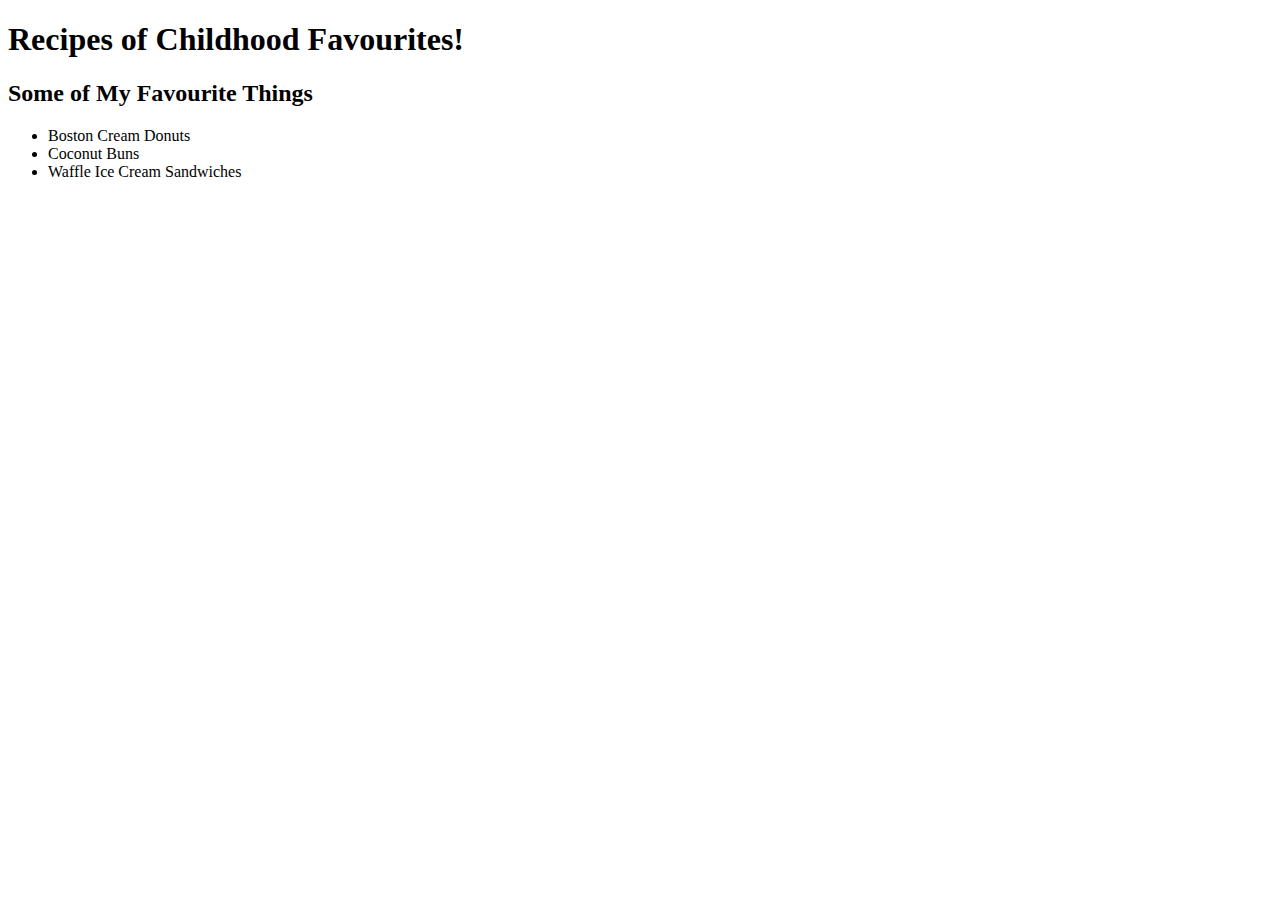
==== index.html @ d80839b7 "Create the base html pages for the recipe site" ====
<!DOCTYPE html>
<html lang="en">
    <head>
        <meta charset="UTF-8">
        <title>Recipes of Childhood Favourites</title>
    </head>

    <body>
        <h1>Recipes of Childhood Favourites!</h1>
        <h2>Some of My Favourite Things</h2>
            <ul>
                <li href="recipes/boston-cream.html">Boston Cream Donuts</li>
                <li href="recipes/coconut-buns.html">Coconut Buns</li>
                <li href="recipes/waffle-sandwich.html"">Waffle Ice Cream Sandwiches</li>
            </ul>
    </body>
</html>
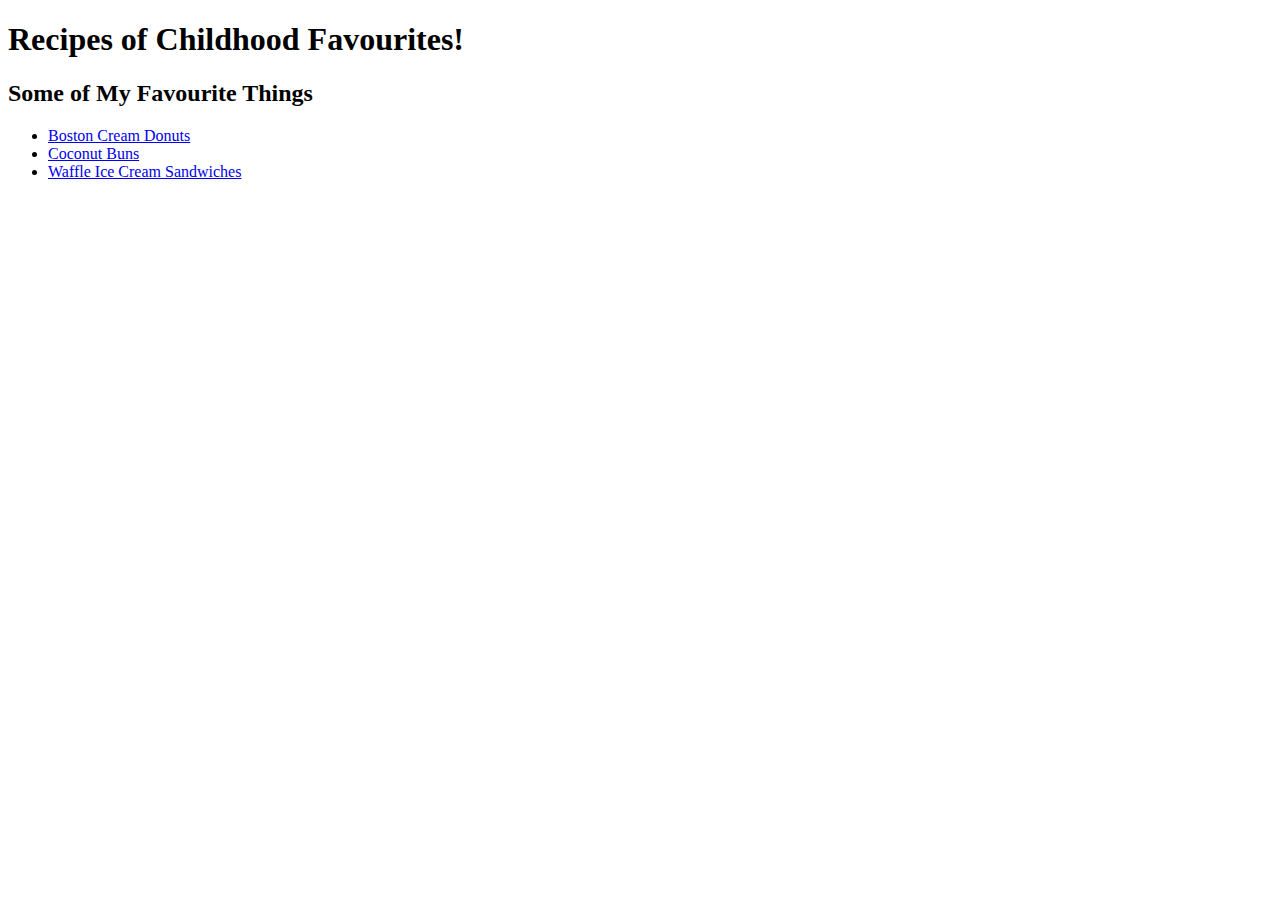
==== commit 21b91ab2: "Fix spelling error and link error on main page" ====
--- a/index.html
+++ b/index.html
@@ -9,9 +9,9 @@
         <h1>Recipes of Childhood Favourites!</h1>
         <h2>Some of My Favourite Things</h2>
             <ul>
-                <li href="recipes/boston-cream.html">Boston Cream Donuts</li>
-                <li href="recipes/coconut-buns.html">Coconut Buns</li>
-                <li href="recipes/waffle-sandwich.html"">Waffle Ice Cream Sandwiches</li>
+                <li><a href="recipes/boston-cream.html">Boston Cream Donuts</a></li>
+                <li><a href="recipes/coconut-buns.html">Coconut Buns</a></li>
+                <li><a href="recipes/waffle-sandwich.html">Waffle Ice Cream Sandwiches</a></li>
             </ul>
     </body>
 </html>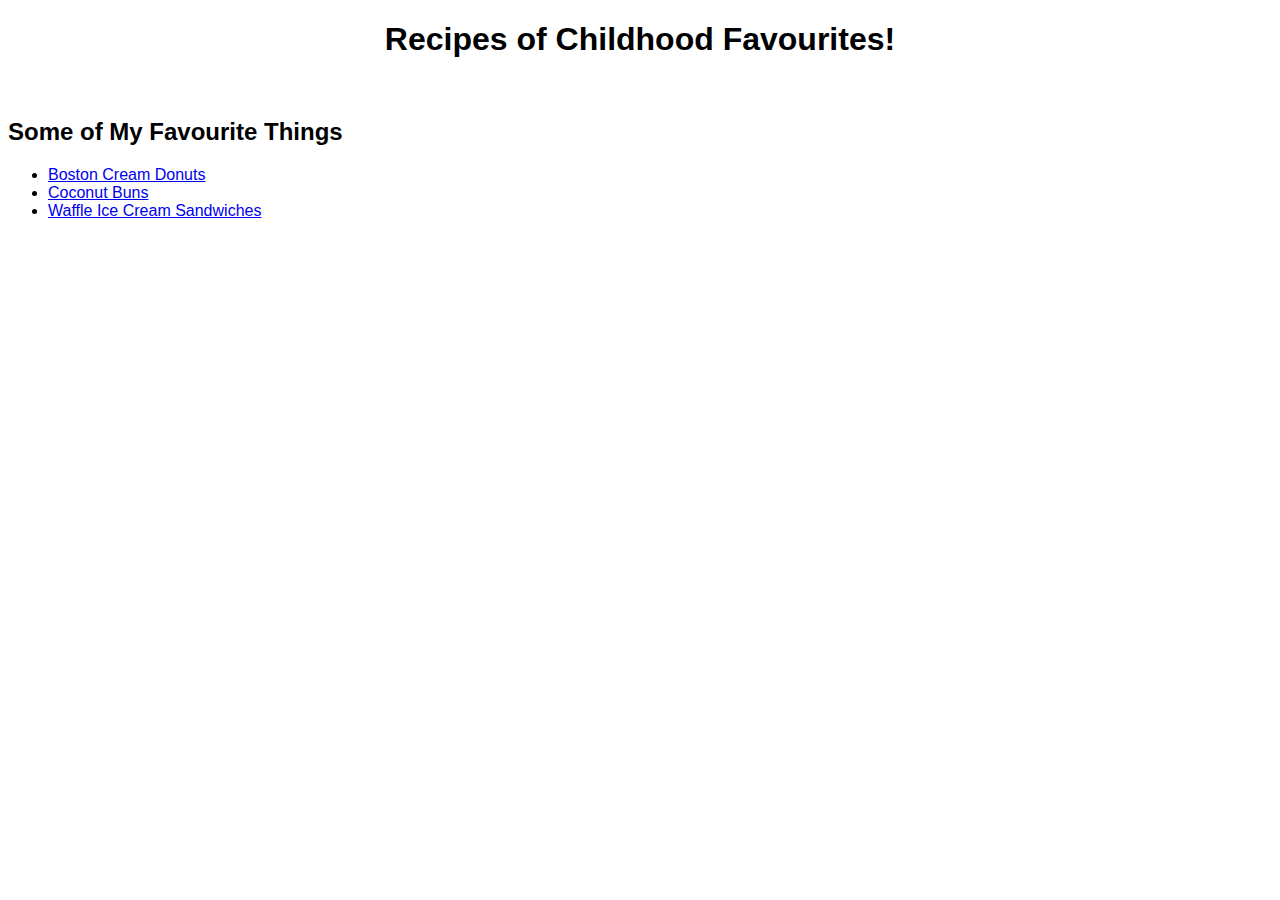
==== commit 4308716e: "Create the stylesheets for the index and donut page." ====
--- a/index.html
+++ b/index.html
@@ -3,12 +3,14 @@
     <head>
         <meta charset="UTF-8">
         <title>Recipes of Childhood Favourites</title>
+        <link rel="stylesheet" href="styles.css">
     </head>
 
     <body>
-        <h1>Recipes of Childhood Favourites!</h1>
-        <h2>Some of My Favourite Things</h2>
-            <ul>
+        <h1 class="text">Recipes of Childhood Favourites!</h1>
+        <br>
+        <h2 class="text">Some of My Favourite Things</h2>
+            <ul class="text">
                 <li><a href="recipes/boston-cream.html">Boston Cream Donuts</a></li>
                 <li><a href="recipes/coconut-buns.html">Coconut Buns</a></li>
                 <li><a href="recipes/waffle-sandwich.html">Waffle Ice Cream Sandwiches</a></li>
--- a/styles.css
+++ b/styles.css
@@ -0,0 +1,10 @@
+
+
+.text {
+    font-family: Helvetica, 'Times New Roman', Times, serif;
+}
+
+h1{
+    display: flex;
+    justify-content: center;
+}